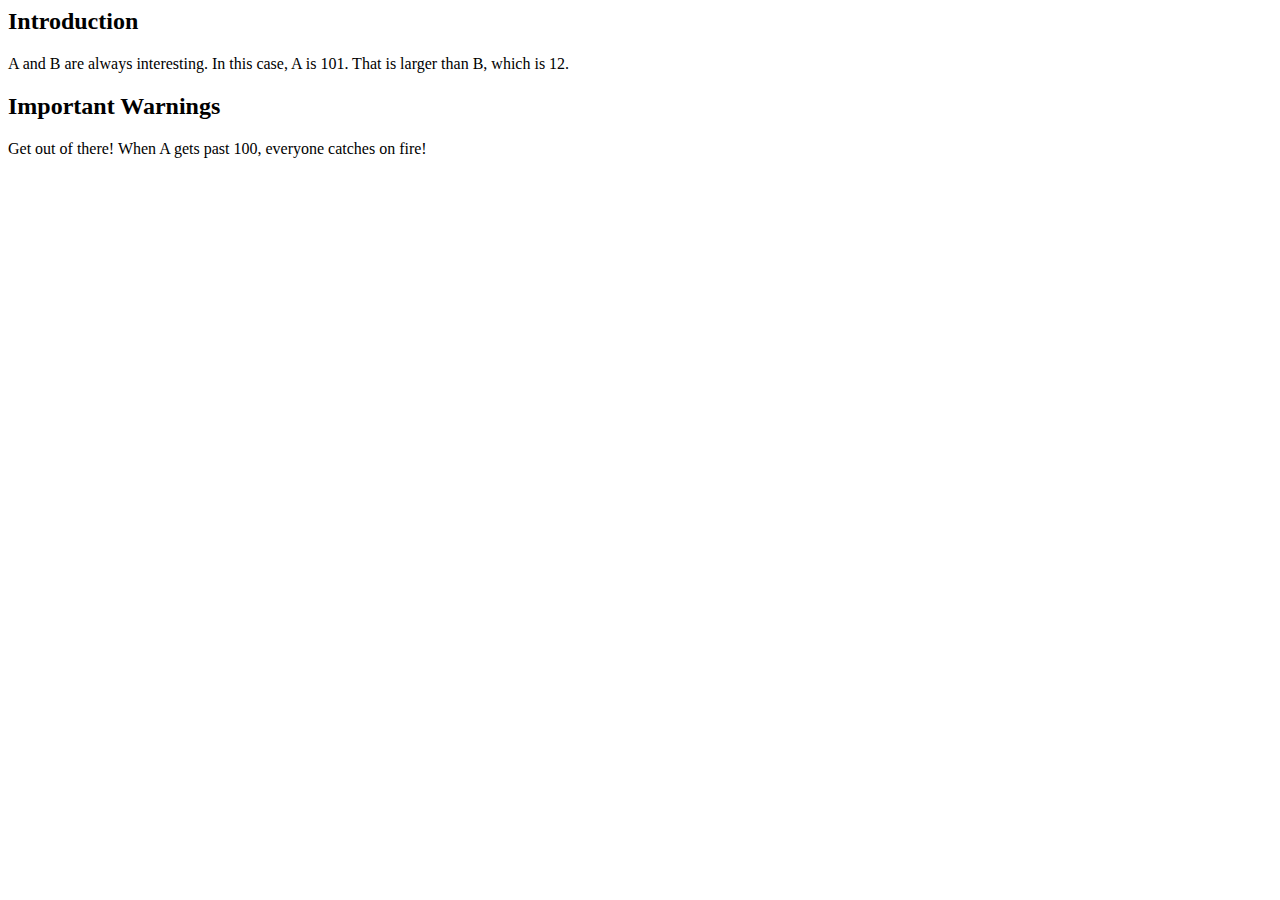
==== v1/test.html @ 31e17659 "reorganised to try backbone" ====
<html>
<head>
	<link rel="stylesheet" type="text/css" href="">
	<script type="text/javascript" src="jquery-1.8.0.js"></script>
	<script type="text/javascript" src="ra.js"></script>
</head>
<body>
</body>
</html>
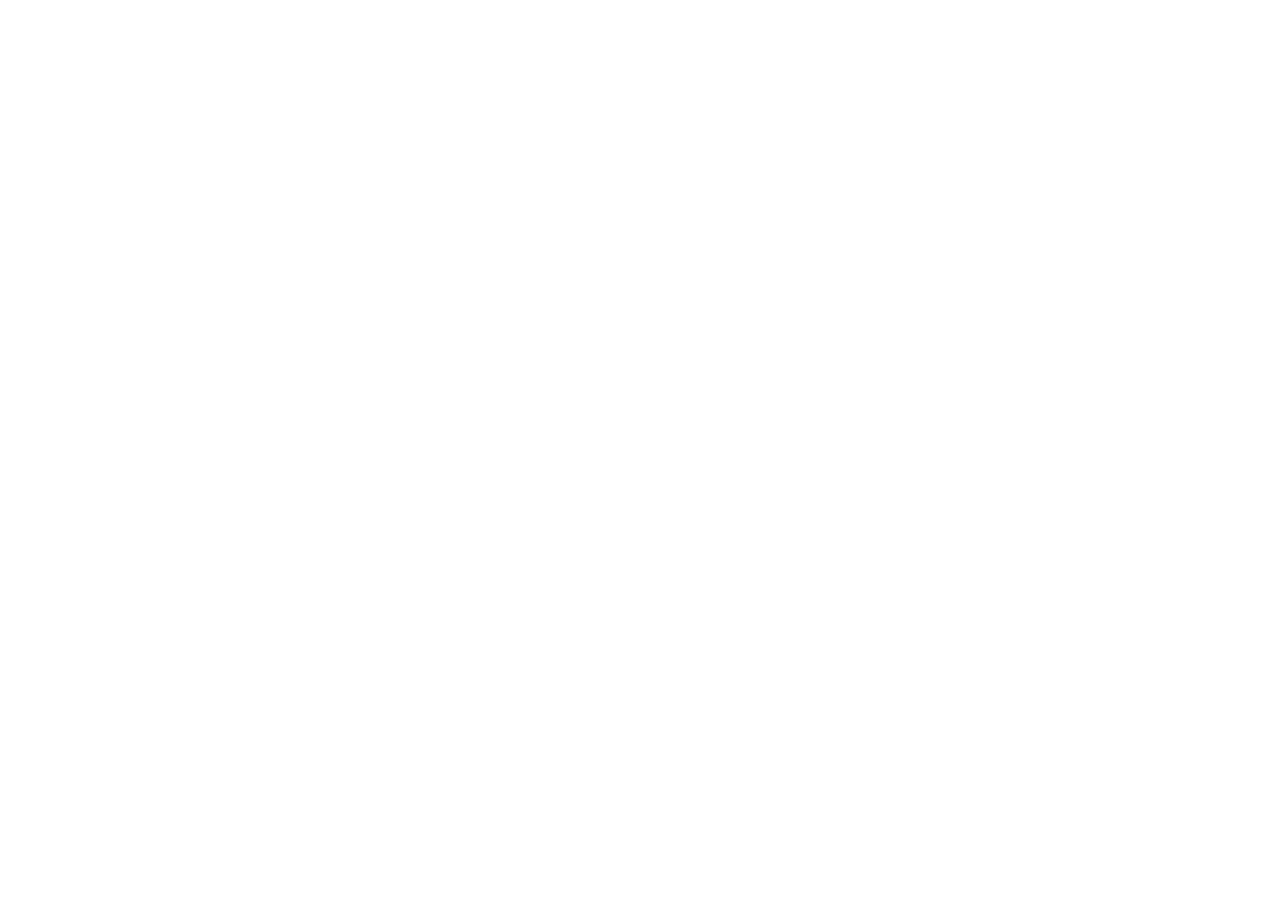
==== commit 2788571d: "backbone" ====
--- a/v1/test.html
+++ b/v1/test.html
@@ -1,6 +1,9 @@
 <html>
 <head>
 	<link rel="stylesheet" type="text/css" href="">
+
+	<script src="http://www.parsecdn.com/js/parse-1.0.21.min.js"></script>
+
 	<script type="text/javascript" src="jquery-1.8.0.js"></script>
 	<script type="text/javascript" src="ra.js"></script>
 </head>
